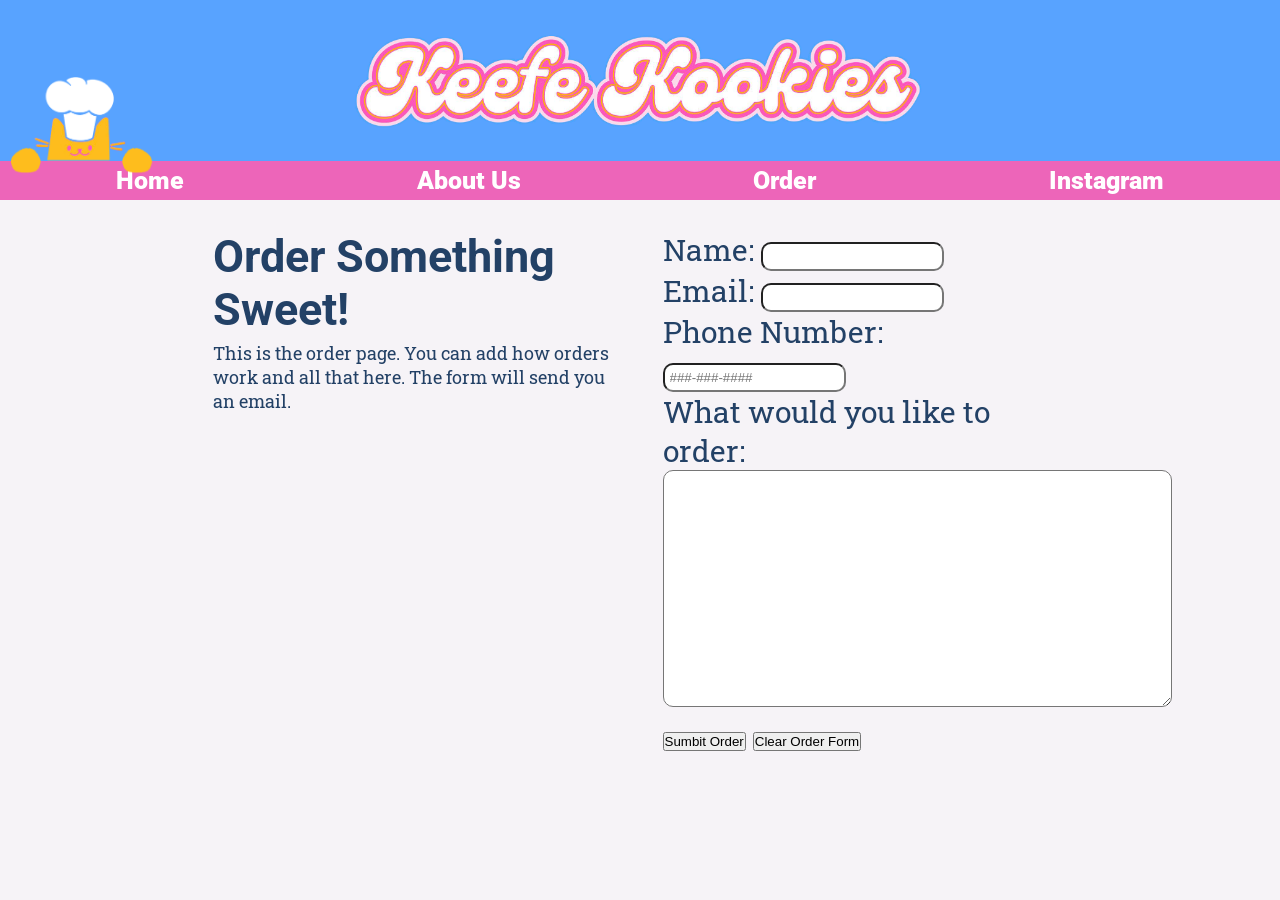
==== order.html @ 515ae9e7 "first commit" ====
<!DOCTYPE html>
<html>

<head>
    <meta charset="utf-8">
    <meta http-equiv="X-UA-Compatible" content="IE=edge">
    <title>Keefe Kookies</title>
    <meta name="description" content="">
    <meta name="viewport" content="width=device-width, initial-scale=1">
    <link rel="stylesheet" href="style.css">
</head>

<body>
    <header>
        <img src="images/name.png" id="name" />
        <img src="images/nav-cat.png" id="nav-cat" />
        <nav>
            <a href="index.html">Home</a>
            <a href="about.html">About Us</a>
            <a href="order.html">Order</a>
            <a href="https://www.instagram.com/keefekookies">Instagram</a>
        </nav>
    </header>
    <main>
        <div id="form-wrapper">
            <section id="order-instructions">
                <h2>Order Something Sweet!</h2>
                <p>This is the order page. You can add how orders work and all that here. The form will send you an
                    email.</p>
            </section>
            <section id="order-form">
                <form>
                    <label for="customerName">Name:</label>
                    <input type="text" name="customerName" id="customerName" />
                    <br />
                    <label for="costumerEmail">Email:</label>
                    <input type="email" name="costumerEmail" id="costumerEmail" />
                    <br />
                    <label for="costumerPhone">Phone Number:</label>
                    <input type="tel" name="costumerPhone" id="costumerPhone" pattern="[0-9]{3}-[0-9]{3}-[0-9]{4}"
                        placeholder="###-###-####" />
                    <br />
                    <label for="orderSummary">What would you like to order:</label>
                    <br />
                    <textarea id="orderSummary" name="orderSummary" rows="15" cols="60"></textarea>
                    <br/>
                    <button>Sumbit Order</button>
                    <button type="reset">Clear Order Form</button>
                </form>
            </section>
        </div>

    </main>

</body>

</html>
---- style.css ----
@import "https://fonts.googleapis.com/css2?family=Material+Symbols+Outlined:opsz,wght,FILL,GRAD@48,400,1,0";
@import url("https://fonts.googleapis.com/css2?family=Roboto+Slab&family=Roboto:wght@400;900&display=swap");

:root {
    --pink: #ed65b9;
    --light-pink: #ffd4fd;
    --orange: #f4c048;
    --blue: #58a3ff;
    --body-background: #f6f3f7ff;
}

* {
    padding: 0;
    margin: 0;
}

body {
    background-color: var(--body-background);
    font-size: 30px;
    font-family: "Roboto Slab", serif;
}

header {
    background-color: var(--blue);
    height: 200px;
    position: relative;
}

nav {
    position: absolute;
    bottom: 0;
    left: 0;
    right: 0;
    background-color: var(--pink);
    display: flex;
    justify-content: space-around;
    z-index: 1;
}

#nav-cat {
    height: 100px;
    position: absolute;
    bottom: 24px;
    left: 10px;
    z-index: 2;
}

nav a {
    color: white;
    text-decoration: none;
    font-weight: 900;
    font-size: 25px;
    font-family: "Roboto", sans-serif;
    margin: 5px;
}

nav a:hover {
    text-decoration: underline;
}

main {
    padding: 20px;
    color: #234166;
    max-width: 900px;
    margin: 10px auto;
}

main h1,
main h2,
main h3,
main h4 {
    font-family: "Roboto", sans-serif;
}

main p {
    font-size: 18px;
    margin: 5px 0;
}

.about-logo {
    width: 300px;
    float: right;
}

#posts-wrapper {
    display: flex;
    justify-content: center;
    flex-wrap: wrap;
}
.post {
    max-width: 300px;
    margin: 10px;
}
.caption {
    font-size: 15px;
}
.post-img {
    max-width: 300px;
}
@media only screen and (max-width: 815px) {
}

hr {
    margin: 40px 0 20px 0;
}

#form-wrapper {
    display: flex;
    justify-content: space-around;
}

form input,
form textarea {
    border-radius: 10px;
    padding: 5px;
}

#order-instructions,
#order-form {
    width: 45%;
}

li {
    margin-left: 40px;
}

#cookies {
    display: flex;
    flex-wrap: wrap;
    justify-content: center;
    align-items: center;
    gap: 10px;
}

@media (min-width: 646px) {
    #name {
        height: 100px;
        margin: 0;
        position: absolute;
        top: 40%;
        left: 50%;
        -ms-transform: translate(-50%, -50%);
        transform: translate(-50%, -50%);
    }
    #cookies img {
        width: 200px;
    }
}

@media (max-width: 645px) {
    header {
        height: 200px;
        padding-top: 10px;
    }
    #name {
        width: 90%;
        height: auto;
        display: block;
        margin: 0 auto;
    }
    #cookies img {
        width: 150px;
    }
}
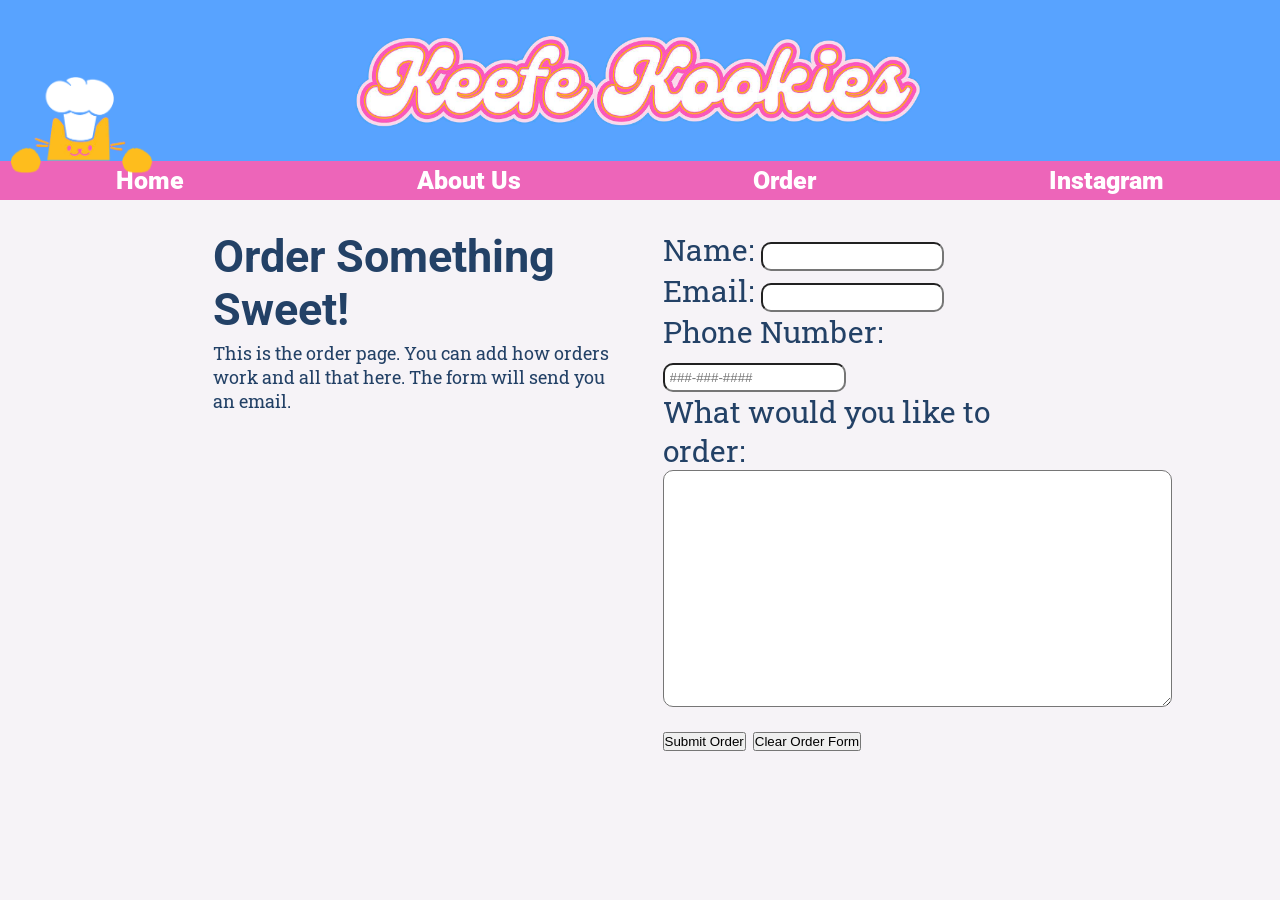
==== commit 74feefe4: "fixing order form submit" ====
--- a/order.html
+++ b/order.html
@@ -44,13 +44,20 @@
                     <br />
                     <textarea id="orderSummary" name="orderSummary" rows="15" cols="60"></textarea>
                     <br/>
-                    <button>Sumbit Order</button>
+                    <button type="submit">Submit Order</button>
                     <button type="reset">Clear Order Form</button>
                 </form>
             </section>
         </div>
 
     </main>
+    <script>
+        const orderForm = document.getElementById("order-form");
+        orderForm.addEventListener("click", (e) => {
+            e.preventDefault();
+            alert("This form would email you.");
+        })
+    </script>
 
 </body>
 
